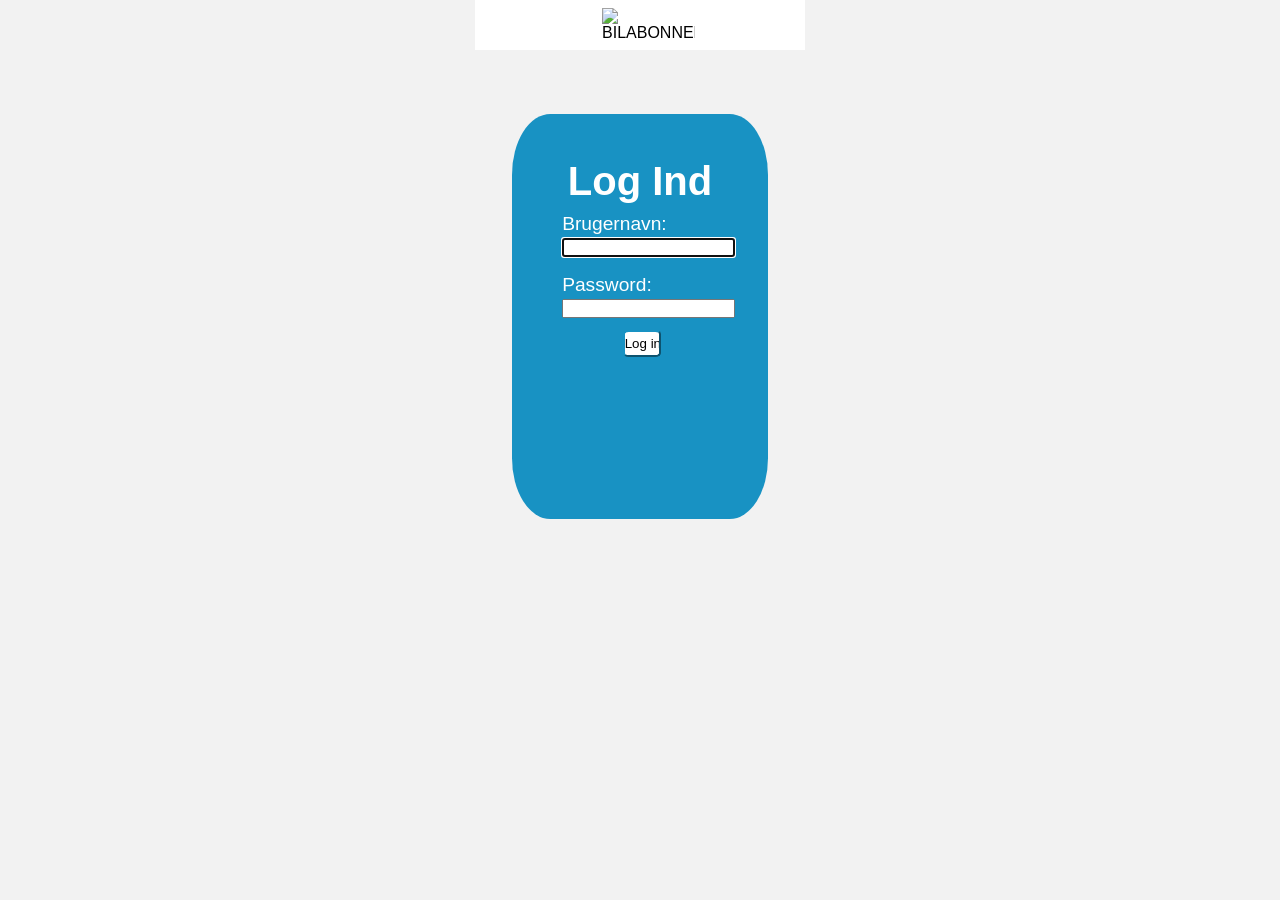
==== src/main/resources/templates/index.html @ bc481ef3 "yo" ====
<!DOCTYPE html>
<html lang="en" xmlns:th="http://www.thymeleaf.org">
<!--
Forfatter: @August Høg Dedenroth, @Martin Anberg
-->

<head>
    <meta charset="UTF-8">
    <title>Log Ind</title>
    <link rel="stylesheet" th:href="@{/index.css}" href="../static/index.css">
</head>
<header>
    <div id="headerLeft">
        <p class="counterweight"></p>
    </div>

    <div id="headerCenter">
        <img th:src="@{/Images/BILABONNEMENT.png}" src="/Images/BILABONNEMENT.png" alt="BILABONNEMENT.LOGO" height="100%" width="50%">
    </div>

    <div id="headerRight">
        <p class="counterweight"></p>
    </div>
</header>
<body>
<section class="LogInBox">
    <b style="font-size: 250%; align-self: center; color: white;">Log Ind</b>
    <form action="/" method="post">
        <label for="brugernavn"></label>
        <p style="font-size: 120%; align-self: center; color: white; padding: 5%; ">Brugernavn: <input type="text" id="brugernavn" name="brugernavn" autofocus="autofocus" required/></p>

        <label for="password"></label>
        <p style="font-size: 120%; align-self: center; color: white; padding: 5%; ">Password:<input type="password" id="password" name="password"  required/></p>

        <p><input style="align-self: center; margin-left: 40%; margin-top: 2%; background-color: white; text-align: center; display: inline-block; height: 3vh; width: 3vw; cursor: pointer; border-color: #1892c3; border-radius: 15%;" type="submit" value="Log ind"></p>
    </form>
</section>
</body>
</html>
---- src/main/resources/static/index.css ----
*{
    margin: 0;
    padding: 0;
    box-sizing: border-box;
    font-family: Arial;
}

body{
    background: #f2f2f2;
    display: flex;
    flex-direction: column;
    align-items: center;
    height: 100%;
    width: 100%;
    left: 0;
    top: 0;
    justify-content: center;
}

header{
    display: flex;
    justify-content: space-around;
    width: fit-content;
    background: white;
    align-items: center;
}

#headerCenter{
    display: flex;
    justify-content: center;
}

#headerLeft{
    margin-left: 5%;
}

#headerRight{
    margin-right: 5%;
}

.counterweight{
    display: inline-block;
    height: 5vh;
    width: 5vw;
    margin: 1%;
}

.LogInBox{
    display: flex;
    flex-direction: column;
    flex-flow: column;
    align-items: center;
    background-color: #1892c3;
    color: white;
    margin: 5%;
    border-radius: 15%;
    height: 45vh;
    width: 20vw;
    padding: 5vh;
}
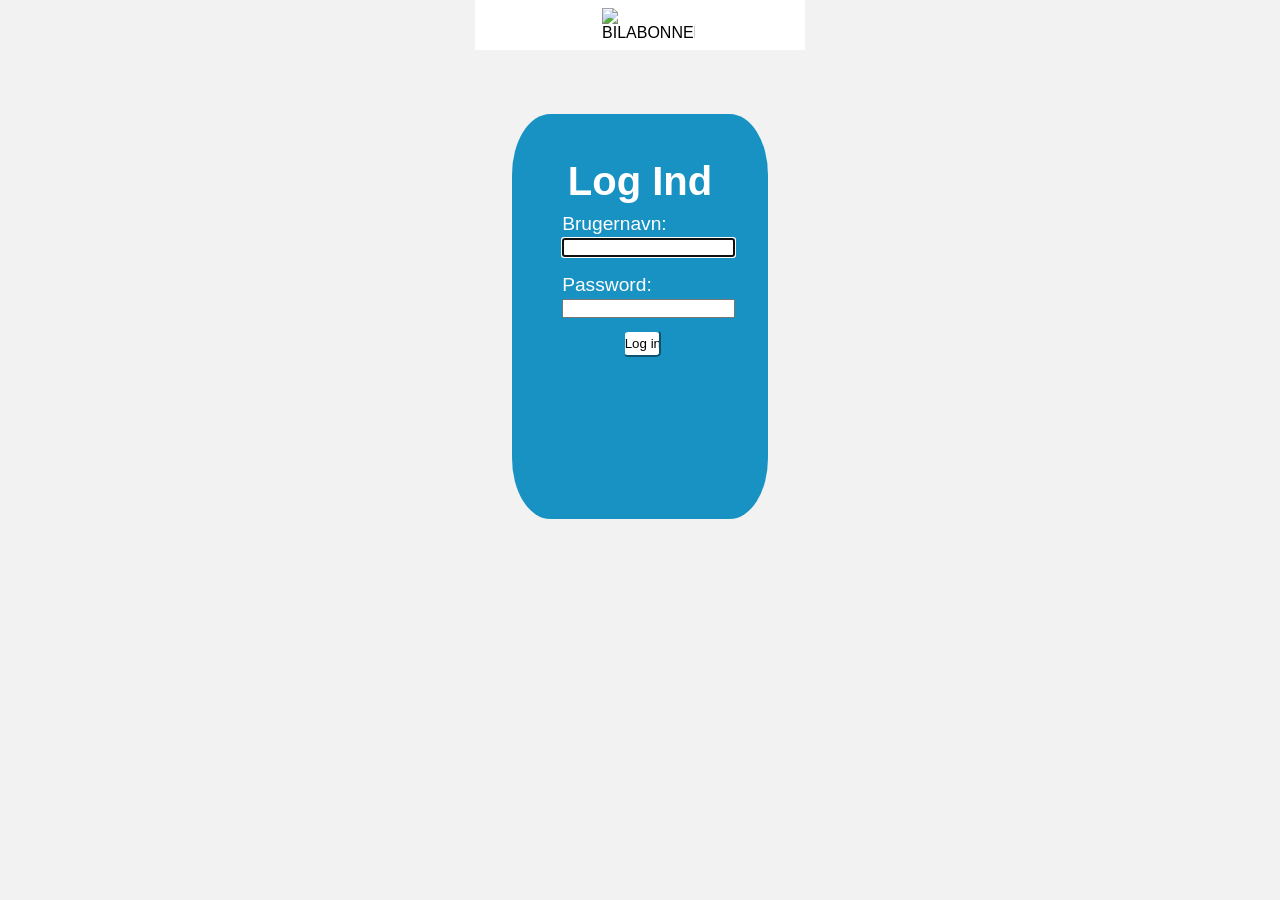
==== commit 27cf0c49: "yo" ====
--- a/src/main/resources/templates/index.html
+++ b/src/main/resources/templates/index.html
@@ -26,8 +26,8 @@
 <section class="LogInBox">
     <b style="font-size: 250%; align-self: center; color: white;">Log Ind</b>
     <form action="/" method="post">
-        <label for="brugernavn"></label>
-        <p style="font-size: 120%; align-self: center; color: white; padding: 5%; ">Brugernavn: <input type="text" id="brugernavn" name="brugernavn" autofocus="autofocus" required/></p>
+        <label for="username"></label>
+        <p style="font-size: 120%; align-self: center; color: white; padding: 5%; ">Brugernavn: <input type="text" id="username" name="username" autofocus="autofocus" required/></p>
 
         <label for="password"></label>
         <p style="font-size: 120%; align-self: center; color: white; padding: 5%; ">Password:<input type="password" id="password" name="password"  required/></p>
